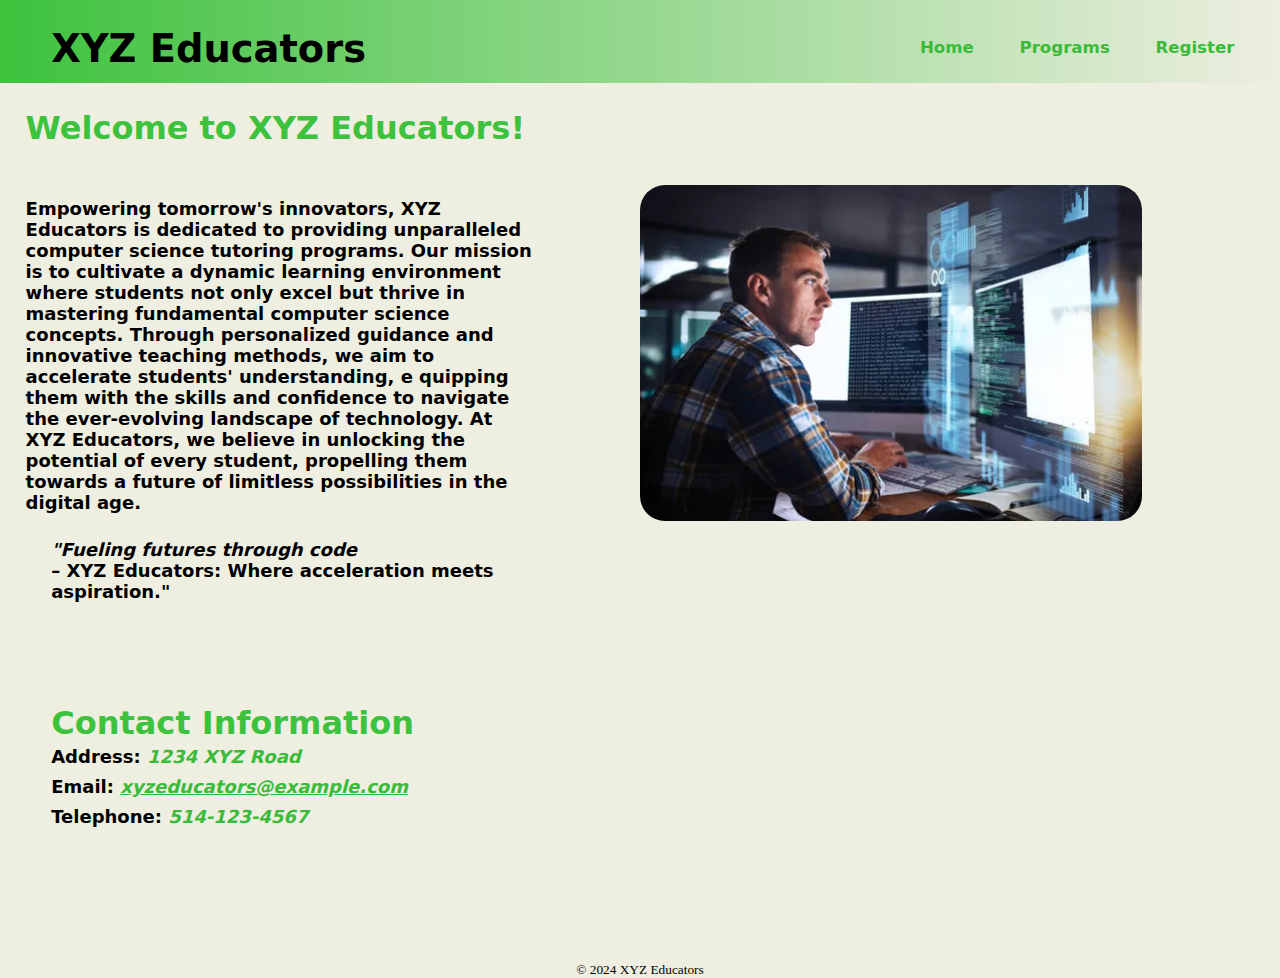
==== index.html @ 33d13b91 "first commit" ====
<!DOCTYPE html>
<html lang="en">

<head>
    <meta charset="UTF-8">
    <meta name="viewport" content="width=device-width, initial-scale=1.0">
    <title>XYZ Educators-Home</title>
    <link rel="stylesheet" href="styles.css">
</head>

<body>
    <div class="wrapper">
        <header class="page-header">
            <h1>XYZ Educators</h1>
            <nav>
                <a href="register.html">Register</a>
                <a href="programs.html">Programs</a>
                <a href="index.html">Home</a>
            </nav>
        </header>

        <div class="about-us">
            <h2 class="about-us-header">Welcome to XYZ Educators!</h2>
            <div class="about-us-text">
                <h4>Empowering tomorrow's innovators, XYZ Educators is dedicated to providing
                    unparalleled computer science tutoring programs. Our mission is to cultivate
                    a dynamic learning environment where students not only excel but thrive in
                    mastering fundamental computer science concepts. Through personalized guidance
                    and innovative teaching methods, we aim to accelerate students' understanding, e
                    quipping them with the skills and confidence to navigate the ever-evolving
                    landscape of technology. At XYZ Educators, we believe in unlocking the potential
                    of every student, propelling
                    them towards a future of limitless possibilities in the digital age. 
                    <blockquote><em> "Fueling futures through code </em> <br> – XYZ Educators: Where acceleration meets
                        aspiration."
                    </blockquote>
                    <div class="contact-info">
                        <h2>Contact Information</h2>
                        <p>Address: <em>1234 XYZ Road</em></p>            
                        <p>Email: <em><a href="mailto:xyzeducators@example.com">xyzeducators@example.com</a></em></p>
                        <p>Telephone: <em>514-123-4567</em></p>
                    </div>
                
                </h4>
                <div class="img-box">
                    <img src="he-puts-the-pro-in-programmer.webp" alt="programmer">
                </div>

                
            </div>
          
           
            
            


        </div>

        <footer style="margin-top: 10%;"><small> &copy 2024 XYZ Educators </small></footer>
    </div>   
    

</body>

</html>
---- styles.css ----
* {
    margin: 0;
    padding: 0;
}


body {
    background-color: rgb(238, 238, 225);
}

header nav {
    display: inline;


}

nav a {
    padding-right: 20px;
    text-decoration: none;
    float: right;
    margin-right: 2%;
    padding-top: 1%;
    font-size: 1.3vw;
    font-family: system-ui, -apple-system, BlinkMacSystemFont, 'Segoe UI', Roboto, Oxygen, Ubuntu, Cantarell, 'Open Sans', 'Helvetica Neue', sans-serif;
    font-weight: bold;
    color: rgb(58, 187, 58);
}

nav a:hover {
    color: red;
}




header h1 {
    display: inline;
    padding-left: 4%;
    font-family: system-ui, -apple-system, BlinkMacSystemFont, 'Segoe UI', Roboto, Oxygen, Ubuntu, Cantarell, 'Open Sans', 'Helvetica Neue', sans-serif;
    font-size: 3vw;
}

header {
    padding-top: 2%;
    background-color: #b8d9c8;
    padding-bottom: 1%;
    width: 100%;
    border-bottom-right-radius: 25px;
    background: linear-gradient(to right, rgb(61, 194, 61), rgb(238, 238, 225));
}

.about-us h2 {
    color: rgb(61, 194, 61);
    font-family: system-ui, -apple-system, BlinkMacSystemFont, 'Segoe UI', Roboto, Oxygen, Ubuntu, Cantarell, 'Open Sans', 'Helvetica Neue', sans-serif;
    font-size: xx-large;

}



.about-us-header {
    margin-top: 2%;
    margin-left: 2%;
}

.about-us h4 {
    margin-top: 2%;
    width: 80%;
    padding-left: 4%;
    padding-right: 10%;
    font-size: large;

    font-family: system-ui, -apple-system, BlinkMacSystemFont, 'Segoe UI', Roboto, Oxygen, Ubuntu, Cantarell, 'Open Sans', 'Helvetica Neue', sans-serif;
}

.about-us-text {
    display: grid;
    grid-template-columns: repeat(2, 1fr);
    padding-top: 3%;

}


.about-us blockquote {
    padding-top: 5%;
    margin-left: 5%;
    font-family: system-ui, -apple-system, BlinkMacSystemFont, 'Segoe UI', Roboto, Oxygen, Ubuntu, Cantarell, 'Open Sans', 'Helvetica Neue', sans-serif;
}



.img-box {

    padding-right: 2%;

}

.img-box img {
    width: 80%;
    border-radius: 25px;

}

.contact-info {
    font-family: system-ui, -apple-system, BlinkMacSystemFont, 'Segoe UI', Roboto, Oxygen, Ubuntu, Cantarell, 'Open Sans', 'Helvetica Neue', sans-serif;
    margin-left: 5%;
    margin-top: 20%;
}


.contact-info p {
    line-height: 30px;
}

.contact-info em {
    color: rgb(58, 187, 58);
}

.contact-info a {
    color: rgb(58, 187, 58);


}

footer {
    text-align: center;
    bottom: 0;
    margin-top: 3%;
}



/* programs.html */


.our-programs h2 {
    padding-left: 5%;
    font-family: system-ui, -apple-system, BlinkMacSystemFont, 'Segoe UI', Roboto, Oxygen, Ubuntu, Cantarell, 'Open Sans', 'Helvetica Neue', sans-serif;
    color: rgb(58, 187, 58);
    padding-top: 3%;

}

.program-cols {
    width: 80%;
    text-align: center;
    display: grid;
    grid-template-columns: repeat(2, 3fr);
    margin: auto;

}

.program-col p,
h3 {
    text-align: center;
    padding: 2%;
    margin: auto;
    max-height: 70%;
    font-family: system-ui, -apple-system, BlinkMacSystemFont, 'Segoe UI', Roboto, Oxygen, Ubuntu, Cantarell, 'Open Sans', 'Helvetica Neue', sans-serif;
}


.program-col h3 {
    color: rgb(58, 187, 58);
    margin-top: 5%;
}


.program-col p {
    margin-bottom: 5%;

}


.prog-pic {
    width: 50%;
    margin: auto;
    padding: auto;

}

.prog-pic img {
    width: 100%;
    text-align: center;
    border-radius: 10px;
    height: 200px;

}

/* register.html */

.form-box {
    margin-left: 5%;
    margin-top: 3%;
}

.input-box {
    display: flex;
    margin-top: 1%;
}

.input-box label {
    width: 200px;
    margin-right: 30px;
    font-size: x-large;
    font-family: system-ui, -apple-system, BlinkMacSystemFont, 'Segoe UI', Roboto, Oxygen, Ubuntu, Cantarell, 'Open Sans', 'Helvetica Neue', sans-serif;
    font-weight: bold;
    color: rgb(58, 187, 58);
}

.input-box input {
    border-radius: 5px;
    width: 50vw;
    font-size: x-large;
    font-family: system-ui, -apple-system, BlinkMacSystemFont, 'Segoe UI', Roboto, Oxygen, Ubuntu, Cantarell, 'Open Sans', 'Helvetica Neue', sans-serif;
}

table {
    border-collapse: collapse;
    border: solid rgb(58, 187, 58) 2px;
    text-align: center;
    margin: auto;
    width: 80%;

}



.table-box tr,
td,
th {
    border: solid rgb(58, 187, 58) 2px;
}

.table-box td,
th {
    padding: 2% 10px 2%;
    font-size: x-large;
    font-weight: bold;
    font-family: system-ui, -apple-system, BlinkMacSystemFont, 'Segoe UI', Roboto, Oxygen, Ubuntu, Cantarell, 'Open Sans', 'Helvetica Neue', sans-serif;
}


.table-box {
    margin: auto;
    margin-top: 5%;
}

.colored-row {
    background-color: #b8d9c8;
}

.dinner-box {
    margin: auto;
    text-align: center;
    margin-top: 2%;
    color: rgb(58, 187, 58);
    font-size: x-large;
    font-weight: bold;
    font-family: system-ui, -apple-system, BlinkMacSystemFont, 'Segoe UI', Roboto, Oxygen, Ubuntu, Cantarell, 'Open Sans', 'Helvetica Neue', sans-serif;

}

#ecom-check {
    height: 20px;
    width: 20px;
    border-radius: 25px;
}

#future-check {
    height: 20px;
    width: 20px;
    border-radius: 25px;
}

#web-check {
    height: 20px;
    width: 20px;
    border-radius: 25px;
}

#net-check {
    height: 20px;
    width: 20px;
    border-radius: 25px;
}

#dinner-check {
    height: 20px;
    width: 20px;
    border-radius: 25px;
}

#ecom-check:hover {
    border-width: 3px;
    border-color: rgb(58, 187, 58);
}

#future-check:hover {
    border-width: 3px;
    border-color: rgb(58, 187, 58);

}

#web-check:hover {
    border-width: 5px;
    border-color: rgb(58, 187, 58);

}

#net-check:hover {
    border-width: 3px;
    border-color: rgb(58, 187, 58);

}

#dinner-check:hover {
    border-width: 3px;
    border-color: rgb(58, 187, 58);

}





.total-box {
    text-align: center;
    margin-top: 3%;
    margin-right: 5%;
}

.total-box label {
    font-size: x-large;
    color: rgb(58, 187, 58);
    font-family: system-ui, -apple-system, BlinkMacSystemFont, 'Segoe UI', Roboto, Oxygen, Ubuntu, Cantarell, 'Open Sans', 'Helvetica Neue', sans-serif;
    font-weight: bold;
    padding-right: 1%;
    text-align: center;

}

.total-box input {
    height: 40px;
    color: rgb(58, 187, 58);
    font-family: system-ui, -apple-system, BlinkMacSystemFont, 'Segoe UI', Roboto, Oxygen, Ubuntu, Cantarell, 'Open Sans', 'Helvetica Neue', sans-serif;
    font-weight: bold;
    text-align: left;
    font-size: xx-large;
    max-width: 100px;

}

#calc-button {
    display: block;
    text-align: center;
    margin: auto;
    margin-top: 3%;
    margin-bottom: 3%;
    padding: 10px;
    font-size: x-large;
    color: black;
    background-color: #b8d9c8;
    font-weight: bold;
    font-family: system-ui, -apple-system, BlinkMacSystemFont, 'Segoe UI', Roboto, Oxygen, Ubuntu, Cantarell, 'Open Sans', 'Helvetica Neue', sans-serif;
}

#calc-button:hover {
    border-width: 4px;
    color: rgb(58, 187, 58);
    border-color: rgb(58, 187, 58);
}

#submit-button {

    display: inline;
    text-align: center;
    margin: auto;
    margin-top: 3%;
    margin-bottom: 3%;
    margin-left: 5%;
    padding: 10px;
    font-size: x-large;
    color: black;
    background-color: #b8d9c8;
    font-weight: bold;
    font-family: system-ui, -apple-system, BlinkMacSystemFont, 'Segoe UI', Roboto, Oxygen, Ubuntu, Cantarell, 'Open Sans', 'Helvetica Neue', sans-serif;


}

#submit-button:hover {
    border-width: 4px;
    color: rgb(58, 187, 58);
    border-color: rgb(58, 187, 58);
}

.invalid-purchase {
    color: red;
    margin-top: 2%;


}

.invalid-form {
    color: red;
    text-align: left;
    font-family: system-ui, -apple-system, BlinkMacSystemFont, 'Segoe UI', Roboto, Oxygen, Ubuntu, Cantarell, 'Open Sans', 'Helvetica Neue', sans-serif;
    margin-top: 2%;
    
}
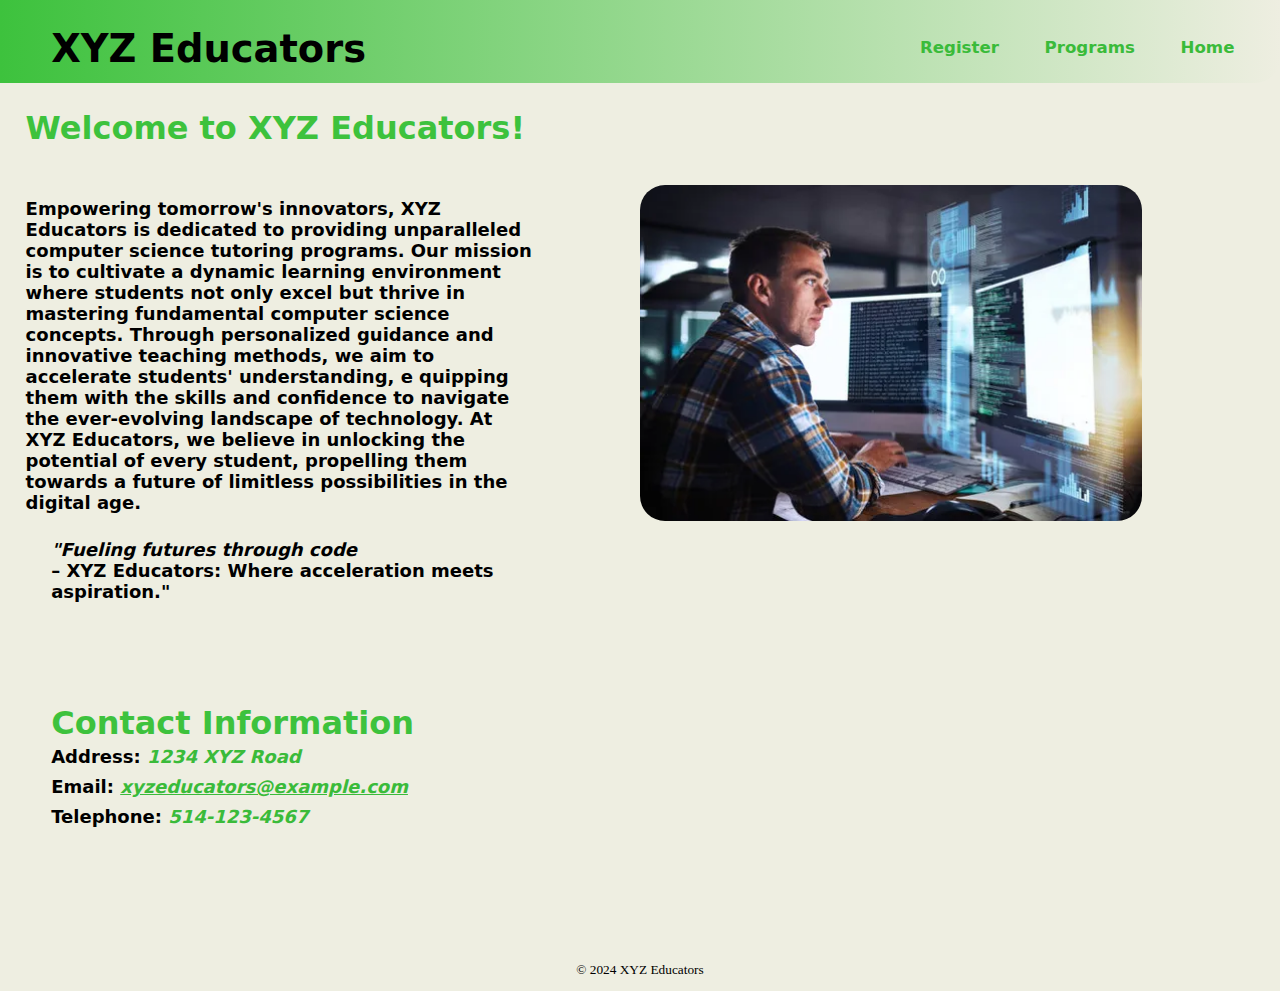
==== commit 92a1ebef: "Finishing  Touches" ====
--- a/index.html
+++ b/index.html
@@ -12,10 +12,10 @@
     <div class="wrapper">
         <header class="page-header">
             <h1>XYZ Educators</h1>
-            <nav>
+            <nav> <a href="index.html">Home</a>
+                <a href="programs.html">Programs</a>
                 <a href="register.html">Register</a>
-                <a href="programs.html">Programs</a>
-                <a href="index.html">Home</a>
+
             </nav>
         </header>
 
@@ -30,35 +30,35 @@
                     quipping them with the skills and confidence to navigate the ever-evolving
                     landscape of technology. At XYZ Educators, we believe in unlocking the potential
                     of every student, propelling
-                    them towards a future of limitless possibilities in the digital age. 
+                    them towards a future of limitless possibilities in the digital age.
                     <blockquote><em> "Fueling futures through code </em> <br> – XYZ Educators: Where acceleration meets
                         aspiration."
                     </blockquote>
                     <div class="contact-info">
                         <h2>Contact Information</h2>
-                        <p>Address: <em>1234 XYZ Road</em></p>            
+                        <p>Address: <em>1234 XYZ Road</em></p>
                         <p>Email: <em><a href="mailto:xyzeducators@example.com">xyzeducators@example.com</a></em></p>
                         <p>Telephone: <em>514-123-4567</em></p>
                     </div>
-                
+
                 </h4>
                 <div class="img-box">
                     <img src="he-puts-the-pro-in-programmer.webp" alt="programmer">
                 </div>
 
-                
+
             </div>
-          
-           
-            
-            
+
+
+
+
 
 
         </div>
 
         <footer style="margin-top: 10%;"><small> &copy 2024 XYZ Educators </small></footer>
-    </div>   
-    
+    </div>
+
 
 </body>
 
--- a/styles.css
+++ b/styles.css
@@ -8,23 +8,7 @@
     background-color: rgb(238, 238, 225);
 }
 
-header nav {
-    display: inline;
-
-
-}
-
-nav a {
-    padding-right: 20px;
-    text-decoration: none;
-    float: right;
-    margin-right: 2%;
-    padding-top: 1%;
-    font-size: 1.3vw;
-    font-family: system-ui, -apple-system, BlinkMacSystemFont, 'Segoe UI', Roboto, Oxygen, Ubuntu, Cantarell, 'Open Sans', 'Helvetica Neue', sans-serif;
-    font-weight: bold;
-    color: rgb(58, 187, 58);
-}
+
 
 nav a:hover {
     color: red;
@@ -40,14 +24,7 @@
     font-size: 3vw;
 }
 
-header {
-    padding-top: 2%;
-    background-color: #b8d9c8;
-    padding-bottom: 1%;
-    width: 100%;
-    border-bottom-right-radius: 25px;
-    background: linear-gradient(to right, rgb(61, 194, 61), rgb(238, 238, 225));
-}
+
 
 .about-us h2 {
     color: rgb(61, 194, 61);
@@ -58,27 +35,7 @@
 
 
 
-.about-us-header {
-    margin-top: 2%;
-    margin-left: 2%;
-}
-
-.about-us h4 {
-    margin-top: 2%;
-    width: 80%;
-    padding-left: 4%;
-    padding-right: 10%;
-    font-size: large;
-
-    font-family: system-ui, -apple-system, BlinkMacSystemFont, 'Segoe UI', Roboto, Oxygen, Ubuntu, Cantarell, 'Open Sans', 'Helvetica Neue', sans-serif;
-}
-
-.about-us-text {
-    display: grid;
-    grid-template-columns: repeat(2, 1fr);
-    padding-top: 3%;
-
-}
+
 
 
 .about-us blockquote {
@@ -89,17 +46,7 @@
 
 
 
-.img-box {
-
-    padding-right: 2%;
-
-}
-
-.img-box img {
-    width: 80%;
-    border-radius: 25px;
-
-}
+
 
 .contact-info {
     font-family: system-ui, -apple-system, BlinkMacSystemFont, 'Segoe UI', Roboto, Oxygen, Ubuntu, Cantarell, 'Open Sans', 'Helvetica Neue', sans-serif;
@@ -126,6 +73,7 @@
     text-align: center;
     bottom: 0;
     margin-top: 3%;
+    margin-bottom: 1%;
 }
 
 
@@ -139,6 +87,22 @@
     color: rgb(58, 187, 58);
     padding-top: 3%;
 
+}
+
+.our-programs p
+ {  
+    text-align: center;
+    padding: 2%;
+    margin: auto;
+    max-height: 70%;
+    font-family: system-ui, -apple-system, BlinkMacSystemFont, 'Segoe UI', Roboto, Oxygen, Ubuntu, Cantarell, 'Open Sans', 'Helvetica Neue', sans-serif;
+}
+
+.our-programs a{
+    font-family: system-ui, -apple-system, BlinkMacSystemFont, 'Segoe UI', Roboto, Oxygen, Ubuntu, Cantarell, 'Open Sans', 'Helvetica Neue', sans-serif;
+    text-decoration: none;
+    color: rgb(58, 178, 58);
+    font-weight: bold;
 }
 
 .program-cols {
@@ -407,5 +371,360 @@
     text-align: left;
     font-family: system-ui, -apple-system, BlinkMacSystemFont, 'Segoe UI', Roboto, Oxygen, Ubuntu, Cantarell, 'Open Sans', 'Helvetica Neue', sans-serif;
     margin-top: 2%;
-    
+
+}
+
+/* Media Queries */
+
+
+@media only screen and (min-width: 1000px) {
+
+    header nav {
+        display: inline;
+
+
+    }
+
+    nav a {
+        padding-right: 20px;
+        text-decoration: none;
+        float: right;
+        margin-right: 2%;
+        padding-top: 1%;
+        font-size: 1.3vw;
+        font-family: system-ui, -apple-system, BlinkMacSystemFont, 'Segoe UI', Roboto, Oxygen, Ubuntu, Cantarell, 'Open Sans', 'Helvetica Neue', sans-serif;
+        font-weight: bold;
+        color: rgb(58, 187, 58);
+    }
+
+    header {
+        padding-top: 2%;
+        padding-bottom: 1%;
+        width: 100%;
+        border-bottom-right-radius: 25px;
+        background: linear-gradient(to right, rgb(61, 194, 61), rgb(238, 238, 225));
+    }
+
+    .about-us h4 {
+        margin-top: 2%;
+        width: 80%;
+        padding-left: 4%;
+        padding-right: 10%;
+        font-size: large;
+
+        font-family: system-ui, -apple-system, BlinkMacSystemFont, 'Segoe UI', Roboto, Oxygen, Ubuntu, Cantarell, 'Open Sans', 'Helvetica Neue', sans-serif;
+    }
+
+    .about-us-text {
+        display: grid;
+        grid-template-columns: repeat(2, 1fr);
+        padding-top: 3%;
+
+    }
+
+    .about-us h2 {
+        color: rgb(61, 194, 61);
+        font-family: system-ui, -apple-system, BlinkMacSystemFont, 'Segoe UI', Roboto, Oxygen, Ubuntu, Cantarell, 'Open Sans', 'Helvetica Neue', sans-serif;
+        font-size: xx-large;
+
+    }
+
+
+
+    .about-us-header {
+        margin-top: 2%;
+        margin-left: 2%;
+    }
+
+    .about-us h4 {
+        margin-top: 2%;
+        width: 80%;
+        padding-left: 4%;
+        padding-right: 10%;
+        font-size: large;
+
+        font-family: system-ui, -apple-system, BlinkMacSystemFont, 'Segoe UI', Roboto, Oxygen, Ubuntu, Cantarell, 'Open Sans', 'Helvetica Neue', sans-serif;
+    }
+
+    .about-us-text {
+
+        padding-top: 3%;
+
+    }
+
+
+    .img-box {
+
+        padding-right: 2%;
+
+    }
+
+    .img-box img {
+        width: 80%;
+        border-radius: 25px;
+
+    }
+
+
+
+    .our-programs h2 {
+        padding-left: 5%;
+        font-family: system-ui, -apple-system, BlinkMacSystemFont, 'Segoe UI', Roboto, Oxygen, Ubuntu, Cantarell, 'Open Sans', 'Helvetica Neue', sans-serif;
+        color: rgb(58, 187, 58);
+        padding-top: 3%;
+    
+    }
+    
+    .program-cols {
+        width: 80%;
+        text-align: center;
+        display: grid;
+        grid-template-columns: repeat(2, 3fr);
+        margin: auto;
+    
+    }
+    
+    .program-col p,
+    h3 {
+        text-align: center;
+        padding: 2%;
+        margin: auto;
+        max-height: 70%;
+        font-family: system-ui, -apple-system, BlinkMacSystemFont, 'Segoe UI', Roboto, Oxygen, Ubuntu, Cantarell, 'Open Sans', 'Helvetica Neue', sans-serif;
+    }
+    
+    
+    .program-col h3 {
+        color: rgb(58, 187, 58);
+        margin-top: 5%;
+    }
+    
+    
+    .program-col p {
+        margin-bottom: 5%;
+    
+    }
+
+}
+
+
+
+
+
+
+
+
+@media only screen and (min-width: 650px) and (max-width: 999px) {
+
+
+
+
+
+    nav a {
+        font-size: 2vw;
+        display: block;
+        text-decoration: none;
+        font-size: 2vw;
+        font-family: system-ui, -apple-system, BlinkMacSystemFont, 'Segoe UI', Roboto, Oxygen, Ubuntu, Cantarell, 'Open Sans', 'Helvetica Neue', sans-serif;
+        font-weight: bold;
+        color: #f5f5f5;
+        text-align: center;
+        border: solid 1px #f5f5f5;
+        padding: 10px;
+
+    }
+
+    nav {
+        display: block;
+        float: none;
+        background-color: #b8d9c8;
+        margin-top: 2%;
+    }
+
+    header {
+        padding-top: 2%;
+
+        border-bottom-right-radius: 25px;
+        background: linear-gradient(to bottom, rgb(58, 178, 58), rgb(238, 238, 225));
+    }
+
+    .about-us h4 {
+        margin-top: 2%;
+        width: 80%;
+        font-size: large;
+        display: block;
+        margin: auto;
+        font-family: system-ui, -apple-system, BlinkMacSystemFont, 'Segoe UI', Roboto, Oxygen, Ubuntu, Cantarell, 'Open Sans', 'Helvetica Neue', sans-serif;
+    }
+
+    .about-us-text {
+        padding-top: 3%;
+        text-align: center;
+    }
+
+    .about-us h2 {
+        color: rgb(61, 194, 61);
+        font-family: system-ui, -apple-system, BlinkMacSystemFont, 'Segoe UI', Roboto, Oxygen, Ubuntu, Cantarell, 'Open Sans', 'Helvetica Neue', sans-serif;
+        font-size: xx-large;
+        text-align: center;
+    }
+
+
+
+    .about-us-header {
+        margin-top: 2%;
+
+        
+    }
+
+    
+
+    .contact-info {
+        font-family: system-ui, -apple-system, BlinkMacSystemFont, 'Segoe UI', Roboto, Oxygen, Ubuntu, Cantarell, 'Open Sans', 'Helvetica Neue', sans-serif;
+        margin-left: 5%;
+        margin-top: 5%;
+        margin-bottom: 5%;
+    }
+
+    .img-box {
+        margin: auto;
+
+    }
+
+    .img-box img {
+        width: 100%;
+        border-radius: 25px;
+        margin: auto;
+    }
+
+
+   
+    
+    .program-cols {
+        width: 80%;
+        text-align: center;
+        display: grid;
+        grid-template-columns: repeat(1, 3fr);
+        margin: auto;
+    
+    }
+    
+    
+
+
+
+
+}
+
+@media only screen and (min-width: 280px) and (max-width: 849px) {
+
+
+    nav a {
+        display: block;
+        text-decoration: none;
+        font-size: 2.6vw;
+        font-family: system-ui, -apple-system, BlinkMacSystemFont, 'Segoe UI', Roboto, Oxygen, Ubuntu, Cantarell, 'Open Sans', 'Helvetica Neue', sans-serif;
+        font-weight: bold;
+        color: #f5f5f5;
+        text-align: center;
+        border: solid 1px #f5f5f5;
+        padding: 10px;
+
+    }
+
+    header {
+        padding-top: 2%;
+        border-bottom-right-radius: 25px;
+        background: linear-gradient(to bottom, rgb(58, 178, 58), rgb(238, 238, 225));
+    }
+
+    nav {
+        display: block;
+        float: none;
+        background-color: #b8d9c8;
+        margin-top: 2%;
+        width: 100%;
+    }
+
+
+    .about-us h4 {
+        width: 90%;
+        margin-top: 2%;
+        margin-left: 3%;
+        margin-right: 2%;
+        text-align: center;
+        font-size: large;
+        display: block;
+        font-family: system-ui, -apple-system, BlinkMacSystemFont, 'Segoe UI', Roboto, Oxygen, Ubuntu, Cantarell, 'Open Sans', 'Helvetica Neue', sans-serif;
+    }
+
+    .about-us-text {
+        padding-top: 3%;
+        text-align: center;
+    }
+
+    .about-us h2 {
+        color: rgb(61, 194, 61);
+        font-family: system-ui, -apple-system, BlinkMacSystemFont, 'Segoe UI', Roboto, Oxygen, Ubuntu, Cantarell, 'Open Sans', 'Helvetica Neue', sans-serif;
+        font-size: xx-large;
+
+    }
+
+
+
+    .about-us-header {
+        margin-top: 2%;
+        text-align: center;
+    }
+
+    
+
+    .contact-info {
+        font-family: system-ui, -apple-system, BlinkMacSystemFont, 'Segoe UI', Roboto, Oxygen, Ubuntu, Cantarell, 'Open Sans', 'Helvetica Neue', sans-serif;
+        margin-top: 5%;
+        margin-bottom: 5%;
+    }
+
+    .img-box {
+        margin: auto;
+
+    }
+
+    .img-box img {
+        width: 100%;
+        border-radius: 25px;
+        margin: auto;
+    }
+
+
+    footer{
+        margin-bottom: 4%;
+    }
+
+
+    
+    
+    .program-cols {
+        width: 80%;
+        text-align: center;
+        display: grid;
+        grid-template-columns: repeat(1, 3fr);
+        margin: auto;
+    
+    }
+    
+ 
+    
+ 
+    
+    
+
+
+
+
+
+
+
+
+
 }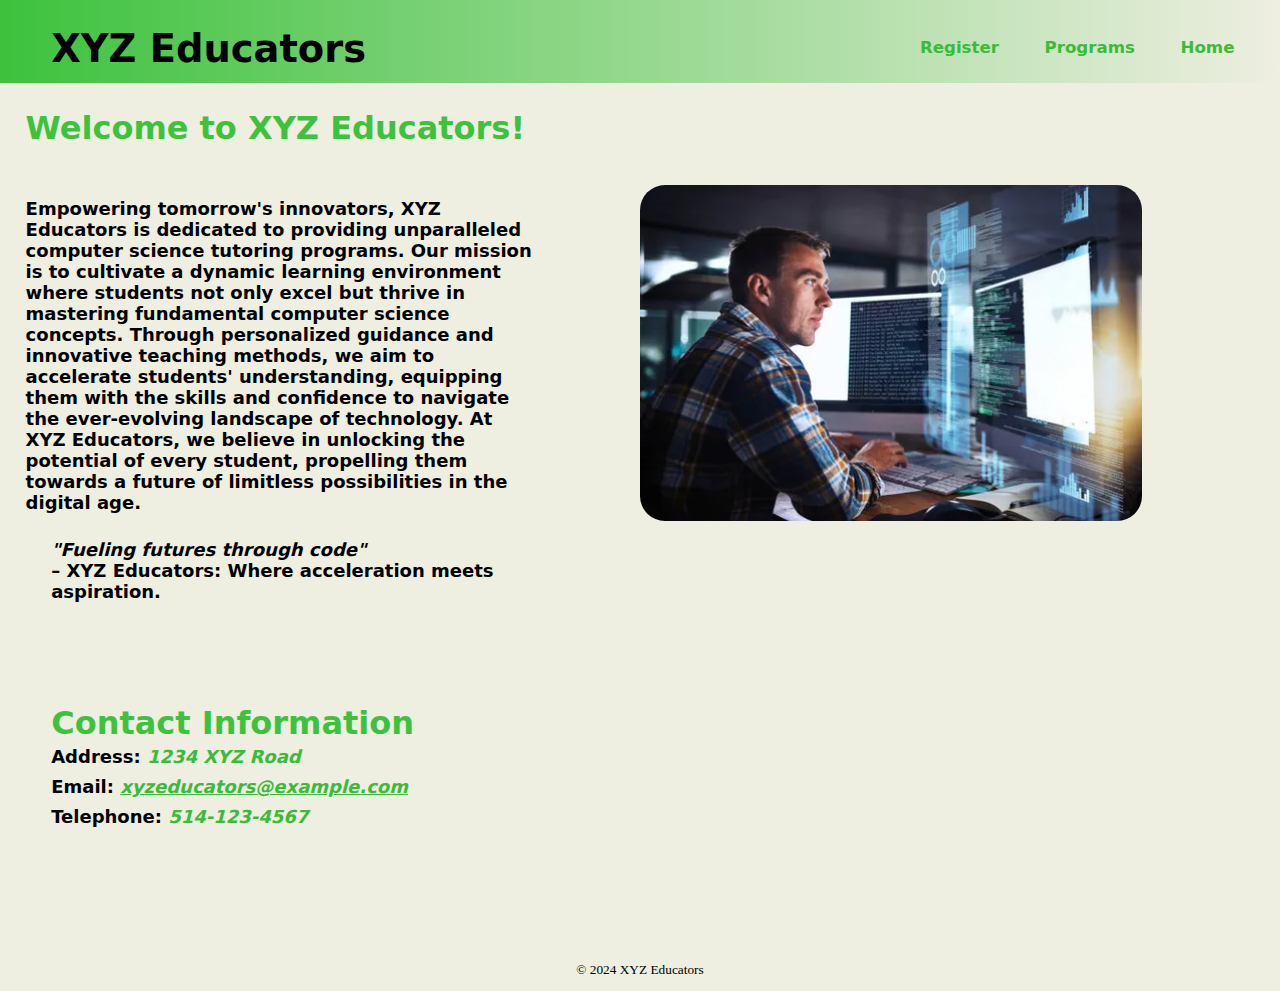
==== commit ff5927e5: "Added Comments and Favicon" ====
--- a/index.html
+++ b/index.html
@@ -1,65 +1,79 @@
-<!DOCTYPE html>
-<html lang="en">
 
-<head>
-    <meta charset="UTF-8">
-    <meta name="viewport" content="width=device-width, initial-scale=1.0">
-    <title>XYZ Educators-Home</title>
-    <link rel="stylesheet" href="styles.css">
-</head>
+<!-- 
+    Trevor Kulczycki-McIntyre
+    Assignment 2
+    Internet Programming section 00001
+ -->
 
-<body>
-    <div class="wrapper">
-        <header class="page-header">
-            <h1>XYZ Educators</h1>
-            <nav> <a href="index.html">Home</a>
-                <a href="programs.html">Programs</a>
-                <a href="register.html">Register</a>
+ <!DOCTYPE html>
+ <html lang="en">
+ 
+ <head>
 
-            </nav>
-        </header>
-
-        <div class="about-us">
-            <h2 class="about-us-header">Welcome to XYZ Educators!</h2>
-            <div class="about-us-text">
-                <h4>Empowering tomorrow's innovators, XYZ Educators is dedicated to providing
-                    unparalleled computer science tutoring programs. Our mission is to cultivate
-                    a dynamic learning environment where students not only excel but thrive in
-                    mastering fundamental computer science concepts. Through personalized guidance
-                    and innovative teaching methods, we aim to accelerate students' understanding, e
-                    quipping them with the skills and confidence to navigate the ever-evolving
-                    landscape of technology. At XYZ Educators, we believe in unlocking the potential
-                    of every student, propelling
-                    them towards a future of limitless possibilities in the digital age.
-                    <blockquote><em> "Fueling futures through code </em> <br> – XYZ Educators: Where acceleration meets
-                        aspiration."
-                    </blockquote>
-                    <div class="contact-info">
-                        <h2>Contact Information</h2>
-                        <p>Address: <em>1234 XYZ Road</em></p>
-                        <p>Email: <em><a href="mailto:xyzeducators@example.com">xyzeducators@example.com</a></em></p>
-                        <p>Telephone: <em>514-123-4567</em></p>
-                    </div>
-
-                </h4>
-                <div class="img-box">
-                    <img src="he-puts-the-pro-in-programmer.webp" alt="programmer">
-                </div>
-
-
-            </div>
-
-
-
-
-
-
-        </div>
-
-        <footer style="margin-top: 10%;"><small> &copy 2024 XYZ Educators </small></footer>
-    </div>
-
-
-</body>
-
-</html>+     <meta charset="UTF-8">
+     <meta name="viewport" content="width=device-width, initial-scale=1.0">
+   
+     <title>XYZ Educators-Home</title>
+     <link rel="stylesheet" href="styles.css"> <!-- External CSS -->
+     <link rel="icon" href="icon.ico"> <!-- Favicon -->
+ </head>
+ 
+ <body>
+     <div class="wrapper">
+         <!-- Header section -->
+         <header class="page-header">
+             <h1>XYZ Educators</h1>
+             <!-- Navigation links -->
+             <nav>
+                 <a href="index.html">Home</a>
+                 <a href="programs.html">Programs</a>
+                 <a href="register.html">Register</a>
+             </nav>
+         </header>
+ 
+         <!-- Main content section -->
+         <div class="about-us">
+             <!-- About section -->
+             <h2 class="about-us-header">Welcome to XYZ Educators!</h2>
+             <div class="about-us-text">
+                 <!-- Text content -->
+                 <h4>
+                     <!-- Mission statement -->
+                     Empowering tomorrow's innovators, XYZ Educators is dedicated to providing
+                     unparalleled computer science tutoring programs. Our mission is to cultivate
+                     a dynamic learning environment where students not only excel but thrive in
+                     mastering fundamental computer science concepts. Through personalized guidance
+                     and innovative teaching methods, we aim to accelerate students' understanding,
+                     equipping them with the skills and confidence to navigate the ever-evolving
+                     landscape of technology. At XYZ Educators, we believe in unlocking the potential
+                     of every student, propelling them towards a future of limitless possibilities
+                     in the digital age.
+                     <!-- Quotation -->
+                     <blockquote>
+                         <em>"Fueling futures through code"</em><br>
+                         – XYZ Educators: Where acceleration meets aspiration.
+                     </blockquote>
+                     <!-- Contact information -->
+                     <div class="contact-info">
+                         <h2>Contact Information</h2>
+                         <p>Address: <em>1234 XYZ Road</em></p>
+                         <p>Email: <em><a href="mailto:xyzeducators@example.com">xyzeducators@example.com</a></em></p>
+                         <p>Telephone: <em>514-123-4567</em></p>
+                     </div>
+                 </h4>
+                 <!-- Image box -->
+                 <div class="img-box">
+                     <img src="he-puts-the-pro-in-programmer.webp" alt="programmer">
+                 </div>
+             </div>
+         </div>
+ 
+         <!-- Footer section -->
+         <footer style="margin-top: 10%;">
+             <small>&copy 2024 XYZ Educators</small>
+         </footer>
+     </div>
+ </body>
+ 
+ </html> 
+ --- a/styles.css
+++ b/styles.css
@@ -1,9 +1,20 @@
+
+/* 
+    Trevor Kulczycki-McIntyre
+    Assignment 2
+    Internet Programming section 00001
+ */
+
+
+
+
+/* Remove Default Padding and Margin */
 * {
     margin: 0;
     padding: 0;
 }
 
-
+/* General Styles */
 body {
     background-color: rgb(238, 238, 225);
 }
@@ -15,26 +26,12 @@
 }
 
 
-
-
-header h1 {
-    display: inline;
-    padding-left: 4%;
-    font-family: system-ui, -apple-system, BlinkMacSystemFont, 'Segoe UI', Roboto, Oxygen, Ubuntu, Cantarell, 'Open Sans', 'Helvetica Neue', sans-serif;
-    font-size: 3vw;
-}
-
-
-
 .about-us h2 {
     color: rgb(61, 194, 61);
     font-family: system-ui, -apple-system, BlinkMacSystemFont, 'Segoe UI', Roboto, Oxygen, Ubuntu, Cantarell, 'Open Sans', 'Helvetica Neue', sans-serif;
     font-size: xx-large;
 
 }
-
-
-
 
 
 
@@ -47,7 +44,7 @@
 
 
 
-
+/* Contact Information */
 .contact-info {
     font-family: system-ui, -apple-system, BlinkMacSystemFont, 'Segoe UI', Roboto, Oxygen, Ubuntu, Cantarell, 'Open Sans', 'Helvetica Neue', sans-serif;
     margin-left: 5%;
@@ -104,7 +101,7 @@
     color: rgb(58, 178, 58);
     font-weight: bold;
 }
-
+/* Program Columns */
 .program-cols {
     width: 80%;
     text-align: center;
@@ -135,7 +132,7 @@
 
 }
 
-
+/* Program Pictures */
 .prog-pic {
     width: 50%;
     margin: auto;
@@ -153,6 +150,7 @@
 
 /* register.html */
 
+/* Form */
 .form-box {
     margin-left: 5%;
     margin-top: 3%;
@@ -178,7 +176,7 @@
     font-size: x-large;
     font-family: system-ui, -apple-system, BlinkMacSystemFont, 'Segoe UI', Roboto, Oxygen, Ubuntu, Cantarell, 'Open Sans', 'Helvetica Neue', sans-serif;
 }
-
+/* Table */
 table {
     border-collapse: collapse;
     border: solid rgb(58, 187, 58) 2px;
@@ -213,7 +211,7 @@
 .colored-row {
     background-color: #b8d9c8;
 }
-
+/* Optional Dinner */
 .dinner-box {
     margin: auto;
     text-align: center;
@@ -225,6 +223,7 @@
 
 }
 
+/* Checkboxes */
 #ecom-check {
     height: 20px;
     width: 20px;
@@ -287,7 +286,7 @@
 
 
 
-
+/* Total Section */
 .total-box {
     text-align: center;
     margin-top: 3%;
@@ -315,6 +314,7 @@
 
 }
 
+/* Calculate and Submit Buttons */
 #calc-button {
     display: block;
     text-align: center;
@@ -358,7 +358,7 @@
     color: rgb(58, 187, 58);
     border-color: rgb(58, 187, 58);
 }
-
+/* Javascript Added Elements */
 .invalid-purchase {
     color: red;
     margin-top: 2%;
@@ -376,15 +376,18 @@
 
 /* Media Queries */
 
-
+/* Large Screens */
 @media only screen and (min-width: 1000px) {
 
     header nav {
         display: inline;
-
-
-    }
-
+    }
+    header h1 {
+        display: inline;
+        padding-left: 4%;
+        font-family: system-ui, -apple-system, BlinkMacSystemFont, 'Segoe UI', Roboto, Oxygen, Ubuntu, Cantarell, 'Open Sans', 'Helvetica Neue', sans-serif;
+        font-size: 3vw;
+    }
     nav a {
         padding-right: 20px;
         text-decoration: none;
@@ -513,11 +516,16 @@
 
 
 
-
+/* Medium Screens */
 @media only screen and (min-width: 650px) and (max-width: 999px) {
 
 
-
+    header h1 {
+        text-align: center;
+        padding-left: 4%;
+        font-family: system-ui, -apple-system, BlinkMacSystemFont, 'Segoe UI', Roboto, Oxygen, Ubuntu, Cantarell, 'Open Sans', 'Helvetica Neue', sans-serif;
+        font-size: 5vw;
+    }
 
 
     nav a {
@@ -615,9 +623,14 @@
 
 
 }
-
+/* Small Screens */
 @media only screen and (min-width: 280px) and (max-width: 849px) {
-
+    header h1 {
+        text-align: center;
+        padding-left: 4%;
+        font-family: system-ui, -apple-system, BlinkMacSystemFont, 'Segoe UI', Roboto, Oxygen, Ubuntu, Cantarell, 'Open Sans', 'Helvetica Neue', sans-serif;
+        font-size: 5vw;
+    }
 
     nav a {
         display: block;
@@ -638,6 +651,9 @@
         background: linear-gradient(to bottom, rgb(58, 178, 58), rgb(238, 238, 225));
     }
 
+   
+    
+
     nav {
         display: block;
         float: none;
